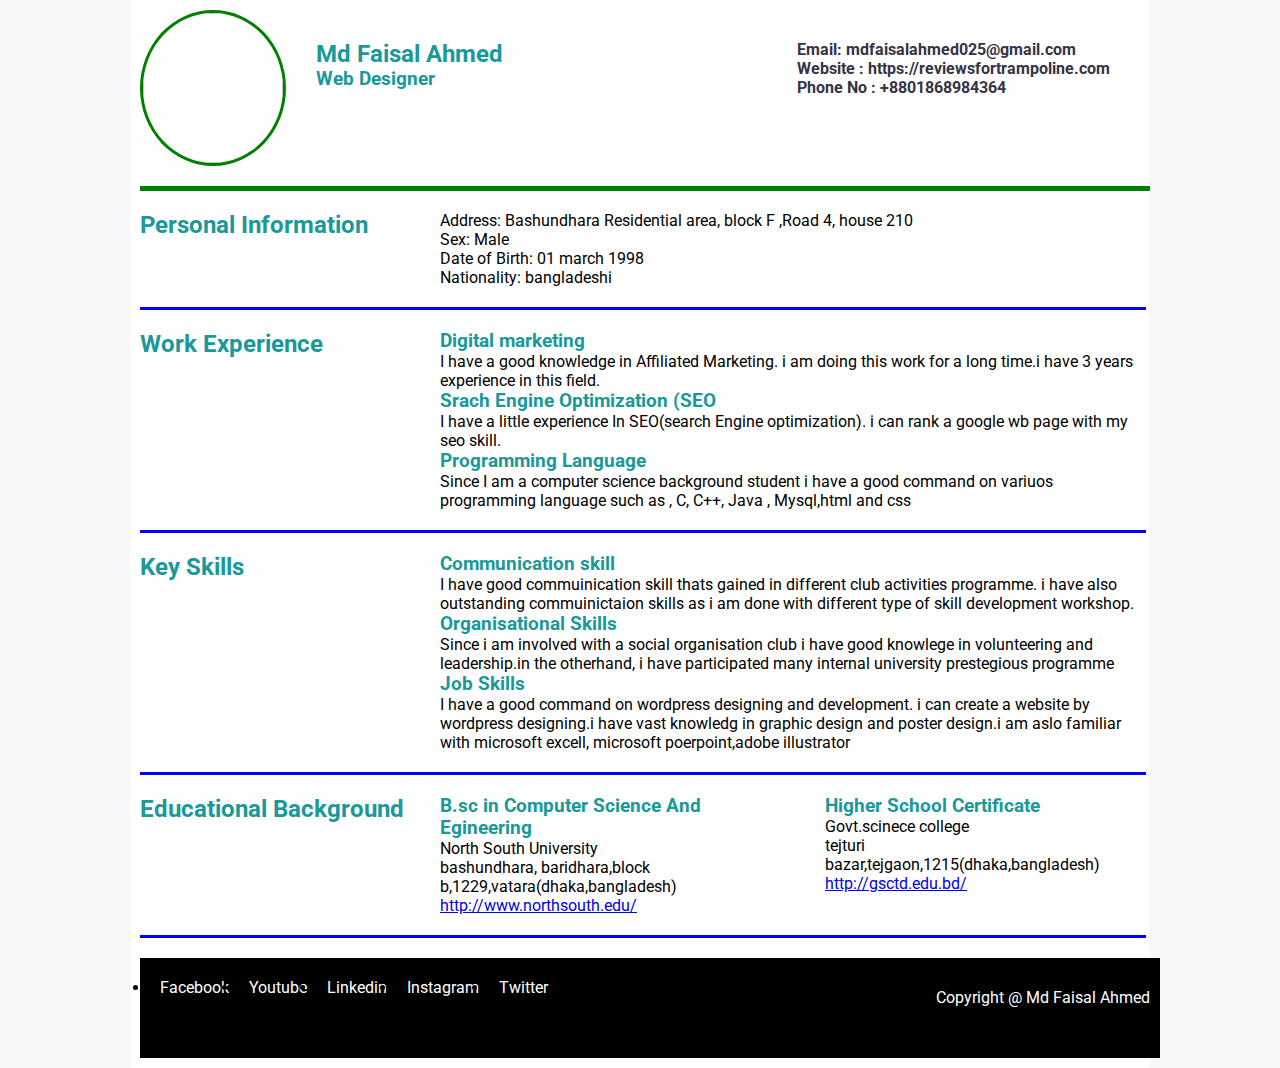
==== index.html @ 494abbf8 "cv making with html and css" ====
<!DOCTYPE html>
<html lang="en">
<head>
	<meta charset="UTF-8">
	<meta name="viewport" content="width=device-width, initial-scale=1.0">
	<title>My Personal Portfolio </title>
	<link rel="stylesheet" type="text/css" href="style.css">
	<link href="https://fonts.googleapis.com/css2?family=Roboto:ital,wght@0,500;1,400&display=swap" rel="stylesheet">
</head>
<body>

	<div class="container"> 
		<!-- Header start -->

		<header>
			<img class="profile" src="photo.jpg">
			<div class=" header-bio">
				<h2>Md Faisal Ahmed </h1>
				<h3>Web Designer</h3>
			</div>
			<div class="header-contact">
				<p><a href="mailto:mdfaisalahmed025@gmail.com"> Email: mdfaisalahmed025@gmail.com</a></p>
				<p><a href="https://reviewsfortrampoline.com">Website : https://reviewsfortrampoline.com</a></p>
				<p><a href="tel:+8801868984364">Phone No : +8801868984364 </a></p>
			</div>
		</header>
		<!-- header End-->

		<!-- clear Div-->
		<div class="clear-div">
		</div>
		<hr>


        <!-- main start-->

		<main>

			 <!--personal information start-->

			<section id="personal-section">
				<div id="content">
					<div class="left">
						<h2> Personal Information</h2>
						
					</div>
					<div class=" right">
					
							<p>Address: Bashundhara Residential area, block F ,Road 4, house 210</p>
							<p>Sex: Male</p>
							<p>Date of Birth: 01 march 1998</p>
							<p>Nationality: bangladeshi</p>		
					</div>
				</div>
			</section>
			<div class="clear-div">
		    </div>
			<hr class="common-hr">

			 <!-- personal information end-->

			 <!-- work experience start-->

			<section id="personal-section">
				<div id="content">
					<div class="left">
						<h2>Work Experience </h2>
						
					</div>

					<div class=" right">
						<h3>Digital marketing </h3>
						<p>	I have a good knowledge in Affiliated Marketing. i am doing this work for a long time.i have 3 years experience in this field. </p>
						<h3> Srach Engine Optimization (SEO</h3>
						<p> I have a little experience In SEO(search Engine optimization). i can rank a google wb page with my seo skill.</p>
						<h3> Programming Language</h3>
						<p> Since  I am a computer science background student i have a good command on variuos programming language such as , C, C++, Java , Mysql,html and css</p>
					</div>
				</div>
			</section>
			<div class="clear-div">
		    </div>
			<hr class="common-hr">

           <!--work experience end-->

            
            <!--key skill start-->
           <section id="personal-section">
				<div id="content">
					<div class="left">
						<h2>Key Skills</h2>
						
					</div>

					<div class=" right">
						<h3> Communication skill</h3>
						
						<p> I have good commuinication skill thats gained in different club activities programme. i have also outstanding commuinictaion skills as i  am done with different type of skill development workshop.  </p>

						<h3>Organisational Skills</h3>
						<p> Since  i am involved with a social organisation club i have good knowlege in volunteering and leadership.in the otherhand, i have participated many internal university prestegious programme </p>

						<h3>Job Skills</h3>
						<p>I have a good command on wordpress designing and development. i can create a website by wordpress designing.i have vast knowledg in graphic design and poster design.i am aslo familiar with microsoft excell, microsoft poerpoint,adobe illustrator</p>
	
					</div>
				</div>
			</section>
		    <!--key skill end-->
            <div class="clear-div">
		    </div>
			<hr class="common-hr">

			 <!--Educational background start-->

			 <section id="personal-section">
				<div id="content">
					<div class="left">
						<h2>Educational Background </h2>
						
					</div>
					<div class=" right">
						<div class="left-template">
							<h3> B.sc in Computer Science And Egineering </h3>
							<p> North South University</p>
							<p>bashundhara, baridhara,block b,1229,vatara(dhaka,bangladesh)</p>
							<p><a href="wwww.northsouth.edu">http://www.northsouth.edu/</a></p>
							
						</div>
						<div class=" right-template">
							<h3> Higher School Certificate </h3>
							<p> Govt.scinece college</p>
							<p>tejturi bazar,tejgaon,1215(dhaka,bangladesh)</p>
							<p><a href="http://gsctd.edu.bd/">http://gsctd.edu.bd/</a></p>
							
						</div>
					
					</div>
				</div>
			</section>
			 <!--Educational background end-->
			<div class="clear-div">
		    </div>
			<hr class="common-hr">
		</main>
        <!-- main End-->

        <!-- footer start-->

		<footer class="bottom-container">
			
			<li><a href="https://www.facebook.com/Faisalahmed025">Facebook</a></li>
			<li><a href="https://www.youtube.com/channel/UCxaOSPxIhxTnArFWTlY1P-w?view_as=subscriber">Youtube</a></li>
			<li><a href="https://www.linkedin.com/in/md-faisal-ahmed-0298b2195/">Linkedin</a></li>
			<li><a href="https://www.instagram.com/ahmed_faisal_025/?hl=en"> Instagram</a></li>
			<li><a href="<li><a href="https://www.instagram.com/ahmed_faisal_025/?hl=en">Twitter</a></li>
		
		

			<p>Copyright @ Md Faisal Ahmed</p>
			
		</footer>
        <!-- footer end-->

	</div>

</body>
</html>
---- style.css ----
*{
	margin: 0;
	padding:0;
}
body{

	background-color:#F7F8FA;
	font-family: 'Roboto', sans-serif;
}
.container{
	max-width: 1000px;
	background-color:#FFFFFF;
	margin: 0 auto;
	padding:10px;
	
}

.header{

}
.profile{
	width:140px;
	height:150px;
	border:3px green solid;
	border-radius:50%;
	float: left;
}
.header-bio{
	float: left;
	padding:30px;
}
h1,h2,h3,h4,h5,h6{
	color:#199999;
}
.header-contact{
	float: right;
	padding:30px;


}
.header-contact a{
	text-decoration: none;
	font-weight: bold;
	color:#353345;
}
.header-contact a:hover{
	text-decoration:underline;
	color: green;
	cursor: pointer;
}

.clear-div{
	clear: both;
}
hr{
	border:5px green solid;
	border-bottom: none;
	margin: 20px auto;
	width: 100%;
}

.personal-section{

}
.content{

}
.left{
	width:30%;
	float: left;

}
.right{
	width: 70%;
	float: right;

}
.common-hr{
	border:3px blue solid;
	border-bottom: none;
	margin: 20px auto;
	width: 100%;

}
.left-template{
	width: 45%;
	float:left;

}
.right-template{
	width: 45%;
	float: right;
}
.bottom-container{
	background-color:black;
	text-align: center;
	padding: 10px;
	height:80px;
	width: 100%;
}
.bottom-container li{
	float: left;
	padding:10px;

}
.bottom-container a{
	color: white;
	text-decoration:none;
	margin top:20px;
}
.bottom-container p{
	color: white;
	margin-top: 20px;
	float:right;
}
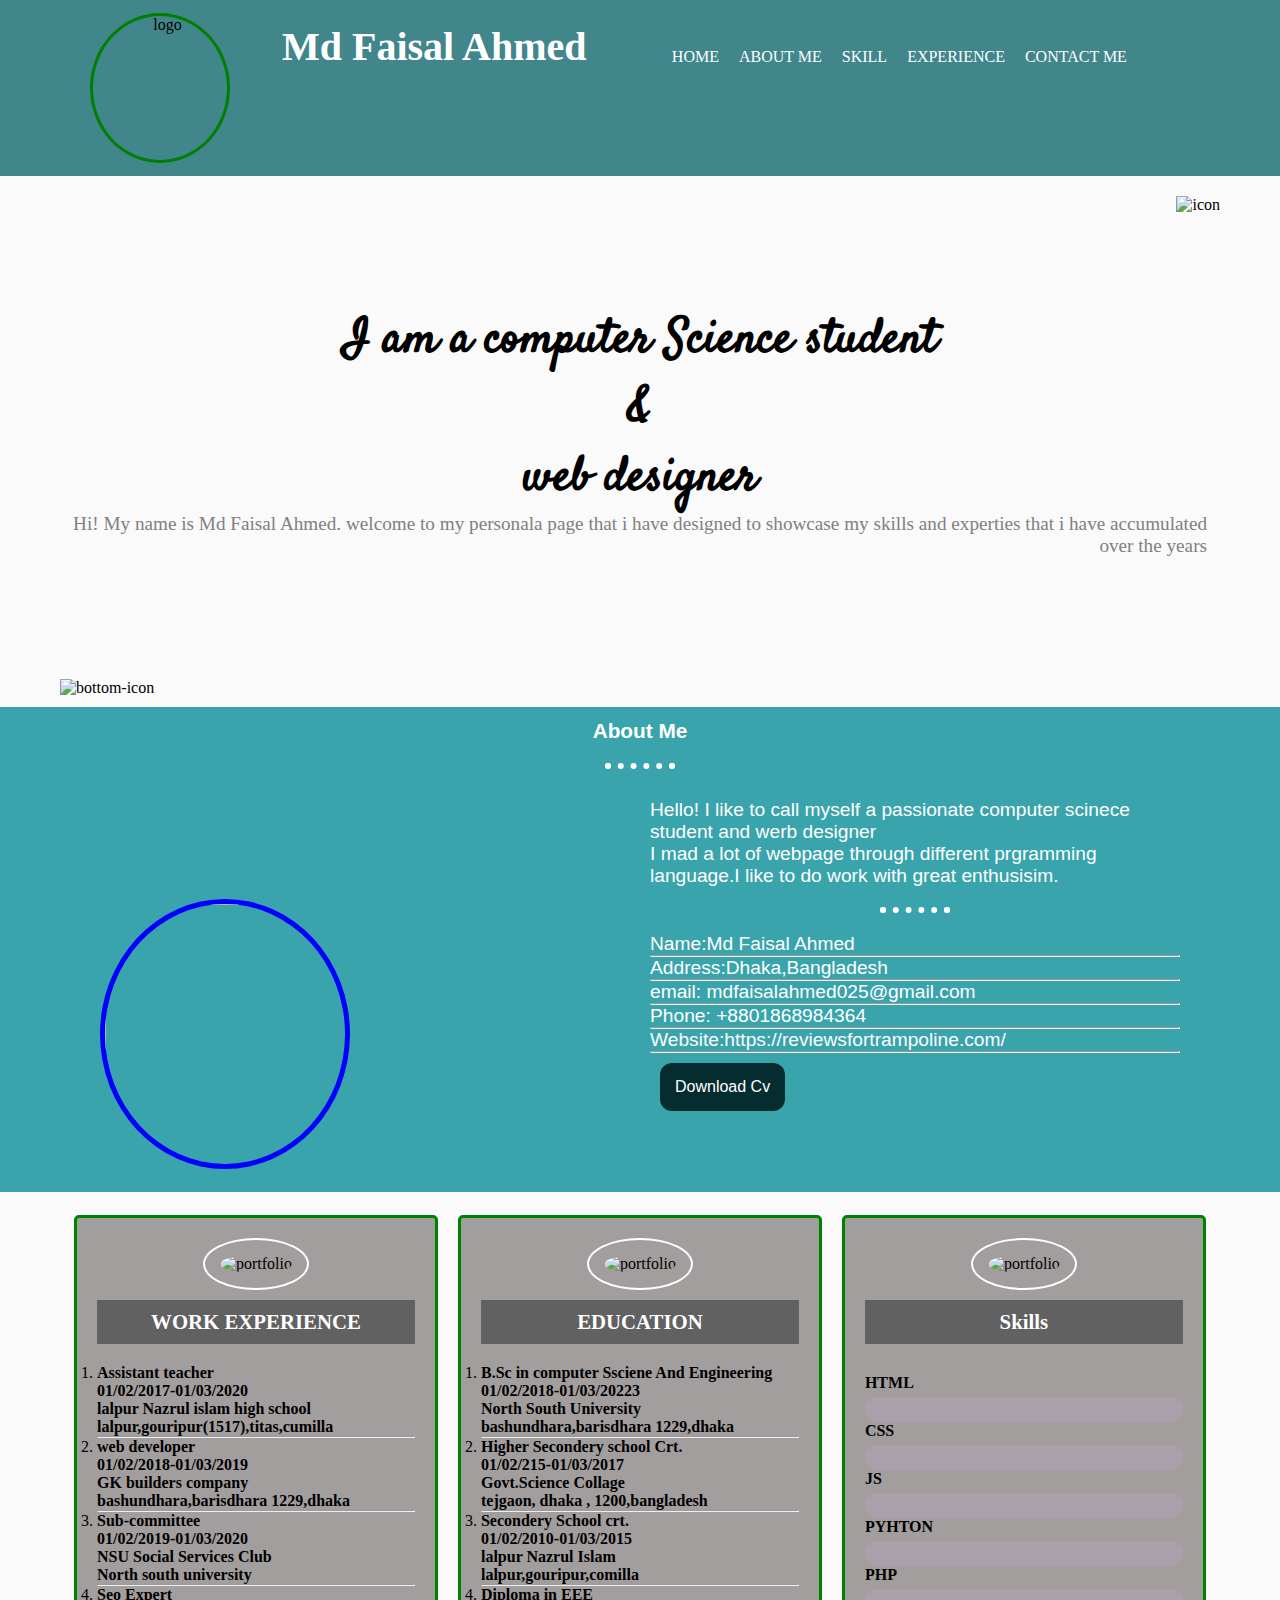
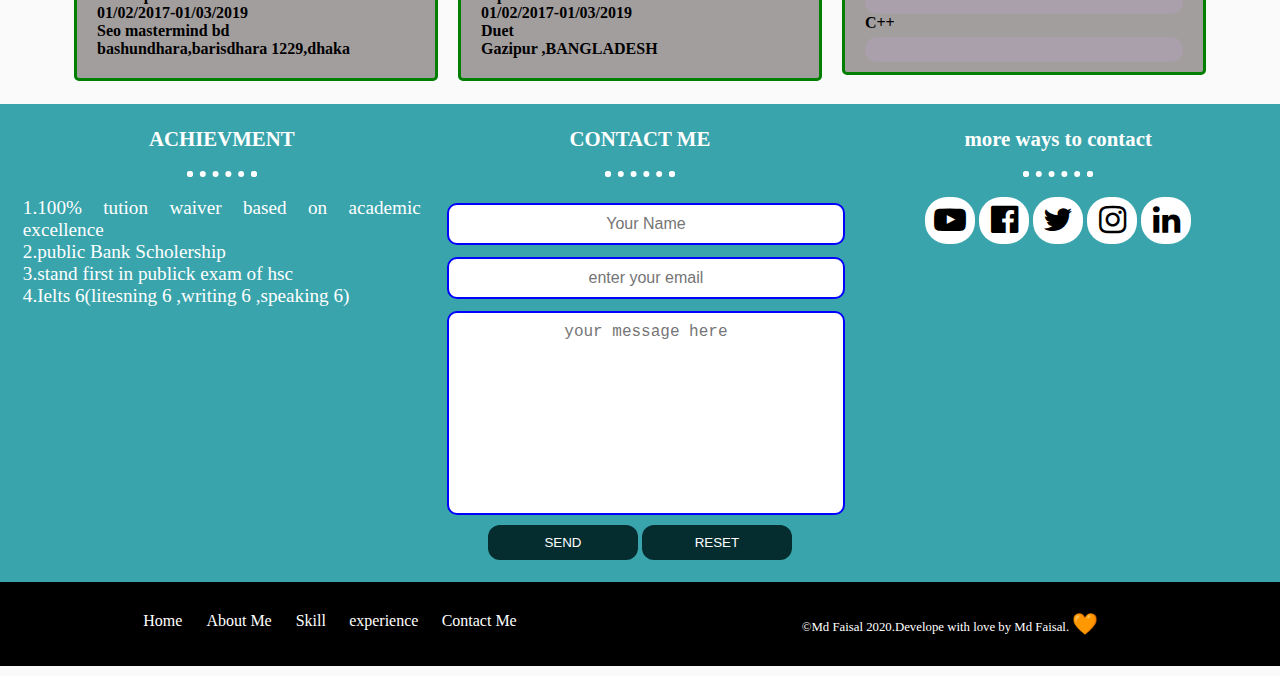
==== commit 0f0c2564: "Creating Portfolio by html and css" ====
--- a/index.html
+++ b/index.html
@@ -3,167 +3,275 @@
 <head>
 	<meta charset="UTF-8">
 	<meta name="viewport" content="width=device-width, initial-scale=1.0">
-	<title>My Personal Portfolio </title>
-	<link rel="stylesheet" type="text/css" href="style.css">
-	<link href="https://fonts.googleapis.com/css2?family=Roboto:ital,wght@0,500;1,400&display=swap" rel="stylesheet">
+	<title>Md Faisal Ahmed </title>
+	<link rel="stylesheet" type="text/css" href="style1.css">
+    <link rel="stylesheet" type="text/css" href="laptop.css" media=" screen and (min-width:992px)">
+	<link rel="stylesheet" href="https://cdnjs.cloudflare.com/ajax/libs/font-awesome/4.7.0/css/font-awesome.min.css">
+	<link href="https://fonts.googleapis.com/css2?family=Satisfy&display=swap" rel="stylesheet">
+	<link rel="stylesheet" href="https://cdnjs.cloudflare.com/ajax/libs/font-awesome/4.7.0/css/font-awesome.min.css">
 </head>
 <body>
 
-	<div class="container"> 
-		<!-- Header start -->
-
-		<header>
-			<img class="profile" src="photo.jpg">
-			<div class=" header-bio">
-				<h2>Md Faisal Ahmed </h1>
-				<h3>Web Designer</h3>
-			</div>
-			<div class="header-contact">
-				<p><a href="mailto:mdfaisalahmed025@gmail.com"> Email: mdfaisalahmed025@gmail.com</a></p>
-				<p><a href="https://reviewsfortrampoline.com">Website : https://reviewsfortrampoline.com</a></p>
-				<p><a href="tel:+8801868984364">Phone No : +8801868984364 </a></p>
-			</div>
-		</header>
-		<!-- header End-->
-
-		<!-- clear Div-->
-		<div class="clear-div">
-		</div>
-		<hr>
-
-
-        <!-- main start-->
-
-		<main>
-
-			 <!--personal information start-->
-
-			<section id="personal-section">
-				<div id="content">
-					<div class="left">
-						<h2> Personal Information</h2>
-						
-					</div>
-					<div class=" right">
-					
-							<p>Address: Bashundhara Residential area, block F ,Road 4, house 210</p>
-							<p>Sex: Male</p>
-							<p>Date of Birth: 01 march 1998</p>
-							<p>Nationality: bangladeshi</p>		
-					</div>
-				</div>
-			</section>
-			<div class="clear-div">
-		    </div>
-			<hr class="common-hr">
-
-			 <!-- personal information end-->
-
-			 <!-- work experience start-->
-
-			<section id="personal-section">
-				<div id="content">
-					<div class="left">
-						<h2>Work Experience </h2>
-						
-					</div>
-
-					<div class=" right">
-						<h3>Digital marketing </h3>
-						<p>	I have a good knowledge in Affiliated Marketing. i am doing this work for a long time.i have 3 years experience in this field. </p>
-						<h3> Srach Engine Optimization (SEO</h3>
-						<p> I have a little experience In SEO(search Engine optimization). i can rank a google wb page with my seo skill.</p>
-						<h3> Programming Language</h3>
-						<p> Since  I am a computer science background student i have a good command on variuos programming language such as , C, C++, Java , Mysql,html and css</p>
-					</div>
-				</div>
-			</section>
-			<div class="clear-div">
-		    </div>
-			<hr class="common-hr">
-
-           <!--work experience end-->
-
+
+   <!-- PROFILE START HERE -->
+
+	<div class="navbar">
+		<div class="nav-logo" col-2>
+		    <img src="images/book-signing.png" class="logo" alt="logo">
+		</div>
+        <div class="nav-head col-4">
+			<h1>Md Faisal Ahmed</h1>
+		</div>
+		<div class="navbar-menu col-6">
+			<a href="#"> Home </a>
+			<a href="#about-me-id"> About Me </a>
+			<a href="#"skill-id> Skill</a>
+			<a href="#">experience</a>
+		    <a href="#contact-id">Contact Me </a>
+		</div>
+	</div>
+
+	<div class="profile">
+		    <img class="top-icon" src="images/book-signing.png" alt="icon">
+
+		 <div class="profile-desc">
+		    <h1> I am a computer Science student <br>& <br> web designer </h1>
+		    <p>Hi! My name is Md Faisal Ahmed. welcome to my personala page that i have designed to showcase my skills and experties that i have accumulated over the years</p>
+		</div>
+		    <img class="bott-icon" src="images/book-signing.png" alt="bottom-icon">
+
+    </div>
+
+   <!-- ABOUT ME START HERE  -->
+
+   
+    <div class="about-me" id="about-me-id">
+		<h2>About Me</h2>
+		<hr class="dotted-hr">
+		<div class="aboutme-image col-6">
+			<img src="images/photo.jpg">
+	    </div>
+
+	    <div class="aboutme-desc col-6">
+		    <p>Hello! I like  to call myself a passionate computer scinece student and  werb designer</p>
+		    <p> I mad a lot of webpage through different prgramming language.I like to do work with great enthusisim.  </p>
+            <hr class="dotted-hr">
+            <p>Name:Md Faisal Ahmed</p>
+		    <hr class="aboutme-hr">
+		    <p>Address:Dhaka,Bangladesh</p>
+		    <hr class="aboutme-hr">
+		    <p>email: <a href="mailto:mdfaisalahmed025@gmail.com">mdfaisalahmed025@gmail.com</a></p>
+		    <hr class="aboutme-hr">
+		    <p>Phone:<a href="+8801868984364"> +8801868984364</a></p>
+		    <hr class="aboutme-hr">
+		    <p>Website:<a href="https://reviewsfortrampoline.com/" target="blank">https://reviewsfortrampoline.com/</a></p>
+		    <hr class="aboutme-hr">
+		    <p>
+			<a href=""><button class="cv-button"> Download Cv</button> </a>
+		    </p>
+	    </div>
+	</div>
+ 
+
+  <!-- WORK EXPERIENCE START HERE -->
+
+    <div class="pro-experience">
+        <div class="work-experience col-4">
+            <div class="card">
+                <div class="card-icon">
+                    <img src="images/work.png" alt="portfolio">
+                </div>
+                <div class="title">
+                    <h2>WORK EXPERIENCE</h2>
+                </div>
+
+                <div class="card-desc">
+
+                    <ol>
+                    <li>
+                        <strong>Assistant teacher <br>
+                            01/02/2017-01/03/2020<br>
+                            lalpur Nazrul islam high school<br>
+                            lalpur,gouripur(1517),titas,cumilla
+
+                         </strong>
+
+                    </li>
+                     <hr>
+                    <li>
+                        <strong>web developer <br>
+                            01/02/2018-01/03/2019<br>
+                            GK builders company<br>
+                            bashundhara,barisdhara 1229,dhaka 
+                         </strong>
+                    </li>
+                    <hr>
+                    <li>
+                        <strong>Sub-committee <br>
+                            01/02/2019-01/03/2020<br>
+                            NSU Social Services Club<br>
+                            North south university
+                            </strong>
+                    </li>
+                    <hr>
+                    <li>
+                        <strong>Seo Expert <br>
+                            01/02/2017-01/03/2019<br>
+                            Seo mastermind bd<br>
+                            bashundhara,barisdhara 1229,dhaka 
+                         </strong>
+                    </li>
+                </ol>
+              </div>
+
+           </div>
             
-            <!--key skill start-->
-           <section id="personal-section">
-				<div id="content">
-					<div class="left">
-						<h2>Key Skills</h2>
-						
-					</div>
-
-					<div class=" right">
-						<h3> Communication skill</h3>
-						
-						<p> I have good commuinication skill thats gained in different club activities programme. i have also outstanding commuinictaion skills as i  am done with different type of skill development workshop.  </p>
-
-						<h3>Organisational Skills</h3>
-						<p> Since  i am involved with a social organisation club i have good knowlege in volunteering and leadership.in the otherhand, i have participated many internal university prestegious programme </p>
-
-						<h3>Job Skills</h3>
-						<p>I have a good command on wordpress designing and development. i can create a website by wordpress designing.i have vast knowledg in graphic design and poster design.i am aslo familiar with microsoft excell, microsoft poerpoint,adobe illustrator</p>
+        </div>
+
+        <div class="education col-4">
+
+            <div class="card">
+                <div class="card-icon">
+                    <img src="images/book.png" alt="portfolio">
+                </div>
+                <div class="title">
+                    <h2>EDUCATION</h2>
+                </div>
+
+                <div class="card-desc">
+
+                    <ol>
+                    <li>
+                        <strong>B.Sc in computer Ssciene And Engineering <br>
+                            01/02/2018-01/03/20223<br>
+                            North South University<br>
+                            bashundhara,barisdhara 1229,dhaka 
+                        </strong>
+
+                    </li>
+                    <hr>
+                    <li>
+                        <strong>Higher  Secondery school Crt. <br>
+                            01/02/215-01/03/2017<br>
+                             Govt.Science Collage<br>
+                            tejgaon, dhaka , 1200,bangladesh
+                        </strong>
+                    </li>
+                    <hr>
+                    <li>
+                        <strong>
+                            Secondery School crt. <br>
+                            01/02/2010-01/03/2015<br>
+                            lalpur Nazrul Islam<br>
+                            lalpur,gouripur,comilla
+                        </strong>
+                    </li>
+                    <hr>
+                    <li>
+                        <strong>Diploma in EEE <br>
+                        01/02/2017-01/03/2019<br>
+                        Duet<br>
+                        Gazipur ,BANGLADESH
+                        </strong>
+                    </li>
+                    </ol>
+                </div>
+             </div>      
+        </div>
+
+        <div class="skills col-4">
+         <div class="card">
+            <div class="card-icon">
+              <img src="images/skills.png" alt="portfolio">
+            </div>
+                <div class="title">
+                    <h2>Skills</h2>
+                </div>
+                    <div class="skill-bar">
+                    <ul>
+                    <li class="html">HTML</li>
+                    <li class="css">CSS</li>
+                    <li class="js">JS</li>
+                    <li class="python">PYHTON</li>
+                    <li class="php">PHP</li>
+                    <li class="c">C++</li>
+                   <!-- java exlcuded  -->
+                    </ul>
+                    </div>
+
+         </div>
+        
+    </div>
+
+</div>
+
+
 	
-					</div>
-				</div>
-			</section>
-		    <!--key skill end-->
-            <div class="clear-div">
-		    </div>
-			<hr class="common-hr">
-
-			 <!--Educational background start-->
-
-			 <section id="personal-section">
-				<div id="content">
-					<div class="left">
-						<h2>Educational Background </h2>
-						
-					</div>
-					<div class=" right">
-						<div class="left-template">
-							<h3> B.sc in Computer Science And Egineering </h3>
-							<p> North South University</p>
-							<p>bashundhara, baridhara,block b,1229,vatara(dhaka,bangladesh)</p>
-							<p><a href="wwww.northsouth.edu">http://www.northsouth.edu/</a></p>
-							
-						</div>
-						<div class=" right-template">
-							<h3> Higher School Certificate </h3>
-							<p> Govt.scinece college</p>
-							<p>tejturi bazar,tejgaon,1215(dhaka,bangladesh)</p>
-							<p><a href="http://gsctd.edu.bd/">http://gsctd.edu.bd/</a></p>
-							
-						</div>
-					
-					</div>
-				</div>
-			</section>
-			 <!--Educational background end-->
-			<div class="clear-div">
-		    </div>
-			<hr class="common-hr">
-		</main>
-        <!-- main End-->
-
-        <!-- footer start-->
-
-		<footer class="bottom-container">
-			
-			<li><a href="https://www.facebook.com/Faisalahmed025">Facebook</a></li>
-			<li><a href="https://www.youtube.com/channel/UCxaOSPxIhxTnArFWTlY1P-w?view_as=subscriber">Youtube</a></li>
-			<li><a href="https://www.linkedin.com/in/md-faisal-ahmed-0298b2195/">Linkedin</a></li>
-			<li><a href="https://www.instagram.com/ahmed_faisal_025/?hl=en"> Instagram</a></li>
-			<li><a href="<li><a href="https://www.instagram.com/ahmed_faisal_025/?hl=en">Twitter</a></li>
-		
-		
-
-			<p>Copyright @ Md Faisal Ahmed</p>
-			
-		</footer>
-        <!-- footer end-->
-
-	</div>
-
+
+  
+  <!-- PROFESSIONAL EXPERIENC END HERE --> 
+
+  <!-- achievments start here -->
+
+
+    <div class=" achievement-contact">
+    	<div class="achievement col-4">
+    		<h2>ACHIEVMENT</h2>
+    	    <hr class="dotted-hr">
+    	    <p>1.100% tution waiver based on academic excellence</p>
+    	    <p>2.public Bank Scholership</p>
+    	    <p>3.stand first in publick exam of hsc</p>
+    	    <p>4.Ielts 6(litesning 6 ,writing 6 ,speaking 6)</p>
+    	</div>
+    	<div class="contact col-4">
+    		<h2>CONTACT ME</h2>
+    		<hr class="dotted-hr">
+
+    		<form action="mailto:mdfaisalahmed025@gmail.com" method="post" enctype="text/plain">
+    			<p><input type="text" placeholder="Your Name" name="Name" class="input">
+    			<p><input type="email" placeholder="enter your email" name="name"></p>
+    			<textarea name="message" id="" cols="30" rows="10" placeholder="your message here"></textarea>
+    			<button type="submit">SEND</button>
+    			<button type="submit">RESET</button>
+    	    </form>
+    	</div>
+
+    	<div class="contact-link col-4" id="contact-id">
+    		<h2>more ways to contact</h2>
+    		<hr class="dotted-hr">
+
+            
+    		<div class="media-button">
+    			<button class="bttn" onclick="windows.open('https//www.fa-youtube.com/mdfaisalahmed025')" class="request-callback"><i class="fa fa-youtube-play" aria-hidden="true"></i></button>
+    			<button class="bttn" onclick="windows.open('https//https://www.facebook.com/Faisalahmed025')"><i class="fa fa-facebook-official" aria-hidden="true"></i></button>
+    			<button class="bttn" onclick="windows.open('https://l.facebook.com/l.php?u=https%3A%2F%2Ftwitter.com%2FMdFaisa89646131%3Ffbclid%3DIwAR00TAtG0t5NvHoGiznCUvp-TYhLDdv9gFpall3JXn-cAP3z70p8uWx6nW4&h=AT00V_wMU01LGyrwX7kacqQ9Q7O7NifRU-cEy3gUIAS6YmtP_FmTTHmkbQtlbt98vKm3LKvqCq2DBEt-COp-ipWve4QJUOHpHXtLMBAc4xdd_HpRjNnNLusmQmkFEwXRGwiM')"><i class="fa fa-twitter" aria-hidden="true"></i> </button>
+    			<button class="bttn" onclick="windows.open('https//instagram.com/ahmed_faisal_025')"><i class="fa fa-instagram" aria-hidden="true"></i> </button>
+    			<button class="bttn" onclick="windows.open('https://www.linkedin.com/in/md-faisal-ahmed-0298b2195')"><i class="fa fa-linkedin" aria-hidden="true"></i> </button>
+    		</div>
+    		
+    	</div>
+ </div>	
+
+
+ <div class="footer">
+ 	<div class="footer-menu col-6">
+
+ 		<a href="#"> Home </a>
+		<a href="#about-me-id"> About Me </a>
+		<a href="#"skill-id> Skill</a>
+		<a href="#">experience</a>
+		 <a href="#contact-id">Contact Me </a>
+ 	</div>
+ 		<div class="footer-desc col-6">
+    		&copy;Md Faisal 2020.Develope with love by Md Faisal. <span style="color: red;font-size: 1.3rem">🧡</span>
+    	</div>
+ </div>
+ 
+                                                                        
+
+
+
+    	
+	
 </body>
 </html>--- a/style1.css
+++ b/style1.css
@@ -0,0 +1,461 @@
+*{
+	margin: 0;
+	padding: 0;
+	box-sizing: border-box;
+}
+
+body{
+	background-color:#FAFAFAFA;
+	margin: 0 ;
+}
+
+
+h1{
+	font-size: 2.5rem;
+	text-align:center;
+}
+h2{
+	font-size: 1.3rem;
+	text-align: center;
+}
+a{
+	color: white;
+	font size: 1.3rem;
+	text-decoration:none;
+}
+
+p{
+	font-size:1.2rem;
+	text-align:justify;
+
+}
+.dotted-hr{
+	border: dotted 6px white;
+	border-bottom: none;
+	margin:20px auto;
+	width:70px;
+
+}
+
+[class*="col-"]{
+	float:left;
+	padding: 10px;
+}
+
+[class*="col-"]{
+	width:100%;
+}
+.navbar{
+	background:#40868b;
+	padding:1% 7%;
+	text-align:center;
+}
+.navbar h1{
+	color: white;
+	margin: 0;
+	padding top: 10px;
+	text-align: center;
+
+
+}
+.logo{
+	width:140px;
+	height:150px;
+	border:3px green solid;
+	border-radius:50%;
+	float: left;
+}
+
+.navbar::after{
+	content: '';
+	display: table;
+	clear: both;
+
+}
+.navbar-menu{
+	display:flex;
+	flex-direction: column;
+	text-transform:uppercase;
+
+
+}
+.navbar-menu a{
+	background-color: #0c6168;
+	border-radius: 15px;
+	margin: 7px 0px;
+	padding: 10px;
+
+}
+.navbar-menu a:hover{
+	background-color:gray;
+
+}
+
+
+.profile{
+	padding:130px 10px;
+    position:relative;
+    text-align:center;
+
+}
+.top-icon{
+	position: absolute;
+	right:60px;
+	top:20px;
+	transition: transform 2s;
+}
+.top-icon:hover{
+	transform: rotate(360deg);
+}
+.profile-desc h1{
+	font-family: 'Satisfy', cursive;
+	font-size:3rem;
+}
+
+
+.profile-desc p{
+	color: gray;
+	margin: 0 auto 20px auto;
+    text-align:right;
+	width:90%;
+
+}
+ .bott-icon{
+	position: absolute;
+	left:60px;
+	bottom:10px;
+	transition: transform 2s;
+}
+ .bott-icon:hover{
+	transform: rotate(360deg);
+}
+
+
+.about-me{
+	background-color: #39a4ac;
+	padding:1% 7%;
+	color:white;
+	text-align:center;
+	font-family:'Montserrat', sans-serif;
+
+}
+.about-me::after{
+	clear: both;
+	display: table;
+	content: '';
+}
+
+
+.aboutme-image img{
+	border:5px solid blue;
+	border-radius:50%;
+	width: 150px;
+	height:180px;
+	float: left;
+	
+
+}
+.about-me{
+	text-align: center;
+}
+.about-me a{
+	font-size:1.2rem;
+
+}
+.aboutme-desc p{
+	text-align:center;
+}
+
+.cv-button{
+	background-color:#052d2f;
+	color:white;
+	border:none;
+	border-radius:12px;
+	padding:15px;
+	font-size:1rem;
+	cursor:pointer;
+	text-align: center;
+	margin:10px;
+}
+
+.about-me::after{
+	clear: both;
+	display: table;
+	content:'';
+
+}
+
+
+.card{
+	background-color:#a39e9e;
+	border-radius:5px;
+	padding:10px;
+	transition:0.3s;
+    border:3px solid green;
+   
+}
+
+.card:hover{
+	box-shadow: 0 4px 5px black;
+
+}
+.card-icon img{
+	text-align: center;
+	border:2px solid white;
+	border-radius:50%;
+	width: 100px;
+	height:100px;
+	margin-top:10px;
+	padding:15px;
+
+
+}
+.card-icon{
+	text-align:center;
+}
+
+.title h2{
+	background-color:#616161;
+	color: white;
+	padding:10px;
+	text-align:center;
+	margin:10px;
+}
+
+
+.card ol{
+    margin: 0 auto;
+    padding:10px;
+    text-align:left;
+    border-radius:50px; 
+ }
+
+
+ .skill-bar{
+ 	padding right:45px;
+ }
+
+ .skill-bar li{
+	list-style: none;
+	font-weight:bold;
+	margin: 30px 10px;
+	position: relative;
+	text-transform: uppercase;
+}
+
+.skill-bar li::before{
+	content:'';
+	position:absolute;
+	top:calc(100% + 5px);
+	left:0;
+	background-color:rgb(170,160,172);
+	width:100%;
+	height:25px;
+	border-radius:1000px;
+
+}
+
+.skill-bar li::after{
+	content:'';
+	position:absolute;
+	top:calc(100% + 5px);
+	left:0;
+	background-color:rgb(249,249.250);
+	width:0;
+	height:25px;
+	border-radius:1000px;
+	animation-duration:3s;
+	animation-timing-function:linear;
+	animation-delay:2s;
+	animation-iteration-count:infinite;
+	animation-direction:forwards;
+	animation-fill-mode: forwards;
+
+}
+
+.skill-bar li.html::after{
+	animation-name:html;
+
+}
+
+@keyframes html{
+	to{
+		width:70%;
+		background-color: blue;
+	}
+}
+
+.skill-bar li.js::after{
+	animation-name:js;
+
+}
+
+@keyframes js{
+	to{
+		width:90%;
+		background-color: red;
+	}
+}
+
+.skill-bar li.css::after{
+	animation-name:css;
+
+}
+
+@keyframes css{
+	to{
+		width:80%;
+		background-color:green;
+	}
+}
+
+.skill-bar li.python::after{
+	animation-name:python;
+
+}
+
+@keyframes python{
+	to{
+		width:20%;
+		background-color: orange;
+	}
+}
+
+.skill-bar li.c::after{
+	animation-name:c;
+
+}
+
+@keyframes c{
+	to{
+		width:90%;
+		background-color:yellow;
+	}
+}
+
+.skill-bar li.php::after{
+	animation-name:php;
+
+}
+
+@keyframes php{
+	to{
+		width:50%;
+		background-color:black;
+	}
+}
+
+/*.skill-bar li.java::after{
+	animation-name:java;
+
+}
+
+@keyframes java{
+	to{
+		width:60%;
+		background-color:red;
+	}
+}*/
+
+.pro-experience::after{
+	clear: both;
+	display: table;
+	content:'';
+}
+
+
+
+
+.achievement-contact{
+	background-color:#39a4ac;
+	padding:1%;
+	color: white;
+}
+
+ .contact button{
+	border:none;
+	border-radius: 12px;
+	background-color:#052d2f;
+	color: white;
+	cursor: pointer;
+	padding:15px;
+	padding:10px;
+	width:100px;	
+
+}
+
+.contact{
+	text-align: center;
+}
+
+ .contact input,textarea{
+	width: 100%;
+	padding:10px;
+	font-size:1rem;
+	text-align: center;
+	border:2px solid blue;
+	border-radius: 10px;
+	margin:6px;
+	resize: none;
+}
+.contact-link{
+	text-align: center;
+	float: right;
+}
+
+
+
+.bttn{
+	border-radius:22px;
+	border:none;
+	cursor: pointer;
+	font-size:32px;
+	padding:5px;
+	margin:1ppx;
+	width:50px;
+	background-color:white;
+}
+
+.bttn:hover{
+	background-color:green;
+
+}
+
+
+.achievement-contact::after{
+	clear: both;
+	display: table;
+	content:'';
+
+}
+
+
+.footer{
+	background-color:black;
+	color: white;
+	padding:20px;
+	text-align: center;
+	font-size:0.8rem;
+
+}
+
+.footer-menu a:hover{
+
+	color: gray;
+	}
+
+
+.footer-menu a{
+	display: block;
+	margin:15px 0;
+	font-size: 1rem;
+}
+.footer::after{
+	display: table;
+	clear: both;
+	content: '';
+}
+
+
+
+
--- a/laptop.css
+++ b/laptop.css
@@ -0,0 +1,124 @@
+
+
+.col-1 {width: 8.33%;}
+.col-2 {width: 16.66%;}
+.col-3 {width: 25%;}
+.col-4 {width: 33.33%;}
+.col-5 {width: 41.66%;}
+.col-6 {width: 50%;}
+.col-7 {width: 58.33%;}
+.col-8 {width: 66.66%;}
+.col-9 {width: 75%;}
+.col-10 {width: 83.33%;}
+.col-11 {width: 91.66%;}
+.col-12 {width: 100%;}
+
+    
+
+	.nav-log{
+		text-align: left;
+
+	}
+	.nav-head h1{
+		text-align:right;
+	}
+	.navbar-menu{
+		flex-direction:row;
+		justify-content: flex-end;
+
+	}
+	.navbar-menu a{
+		padding: 5px 10px;
+		margin:20px 0;
+		background-color: transparent;
+	}
+	
+
+	.profile.top-icon{
+		bottom:20px;
+		right: 100px;
+		width:120px;
+	    transition: width 2s, transform 2s;
+
+	}
+
+	.profile.top-icon:hover{
+		width:140px;
+
+	}
+    /*profile deign end*/
+
+    /*about-me design start*/
+    .aboutme-image{
+    	margin-top:100px;
+    }
+    .aboutme-image img{
+    	height:270px;
+    	width:250px;
+
+    }
+    .aboutme-desc p{
+      text-align:left;
+    }
+
+    /*professional experience start here*/
+    .pro-experience{
+    	padding:1% 5%;
+
+    }
+ 
+
+/*acievemnet start here*/
+
+.achievment{
+	padding right:50px;
+}
+
+ .contact button{
+ 	width:150px;
+
+}
+.contact-link{
+	position:relative;
+
+}
+
+
+
+/*footer menu start*/
+
+.footer-menu{
+	margin top: 12px;
+
+}
+
+.footer-menu a{
+	display: inline;
+	margin:10px;
+	font
+
+}
+
+
+/*foooter menu end*/
+
+
+
+
+
+
+
+
+
+
+
+
+
+
+
+
+
+
+
+
+
